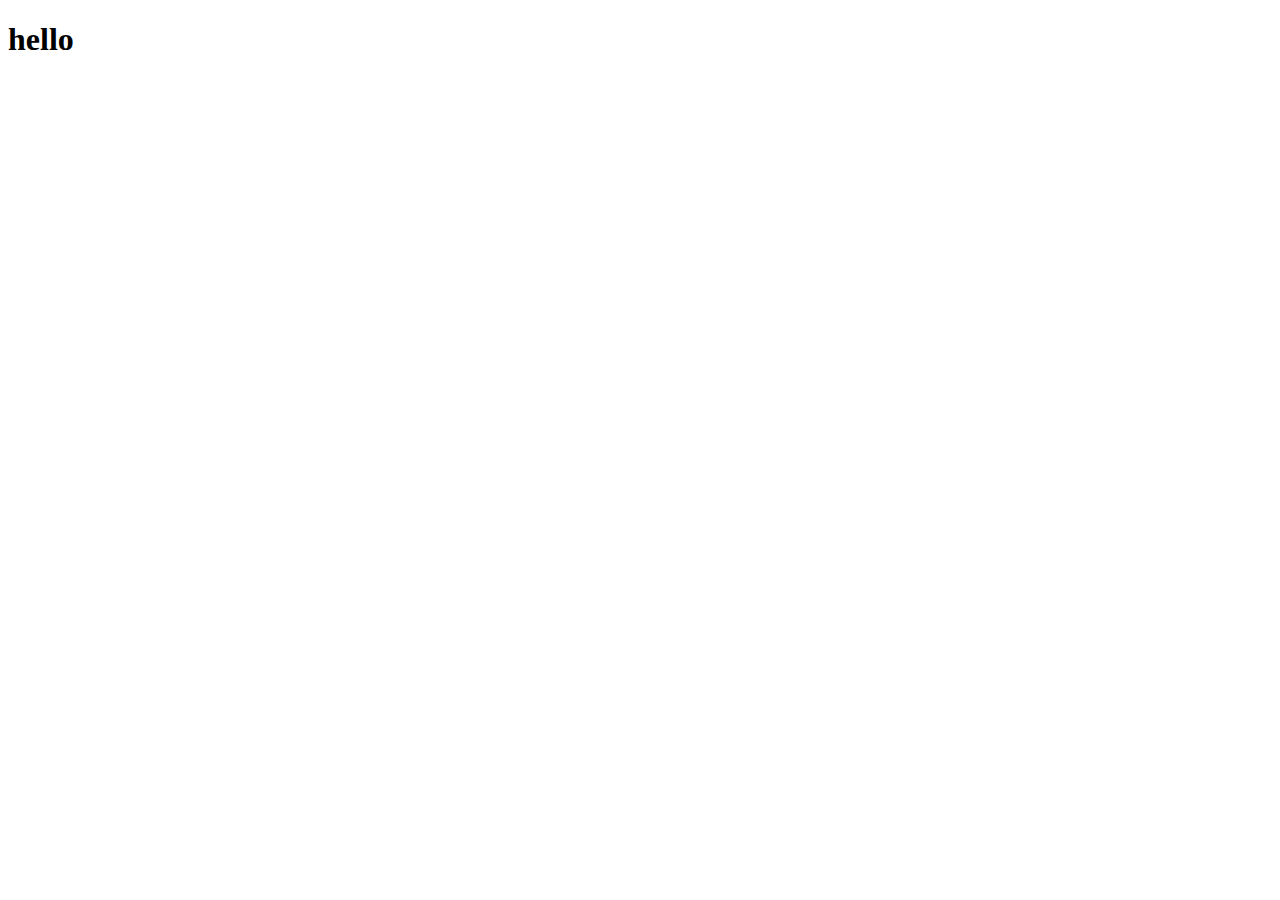
==== Temp/index.html @ e04f8f8b "up" ====
<!DOCTYPE html>
<html lang="en">
<head>
    <meta charset="UTF-8">
    <meta http-equiv="X-UA-Compatible" content="IE=edge">
    <meta name="viewport" content="width=device-width, initial-scale=1.0">
    <link rel="stylesheet" href="style.css">
    <title>Document</title>
</head>
<body>
    <h1>hello</h1>
</body>
</html>
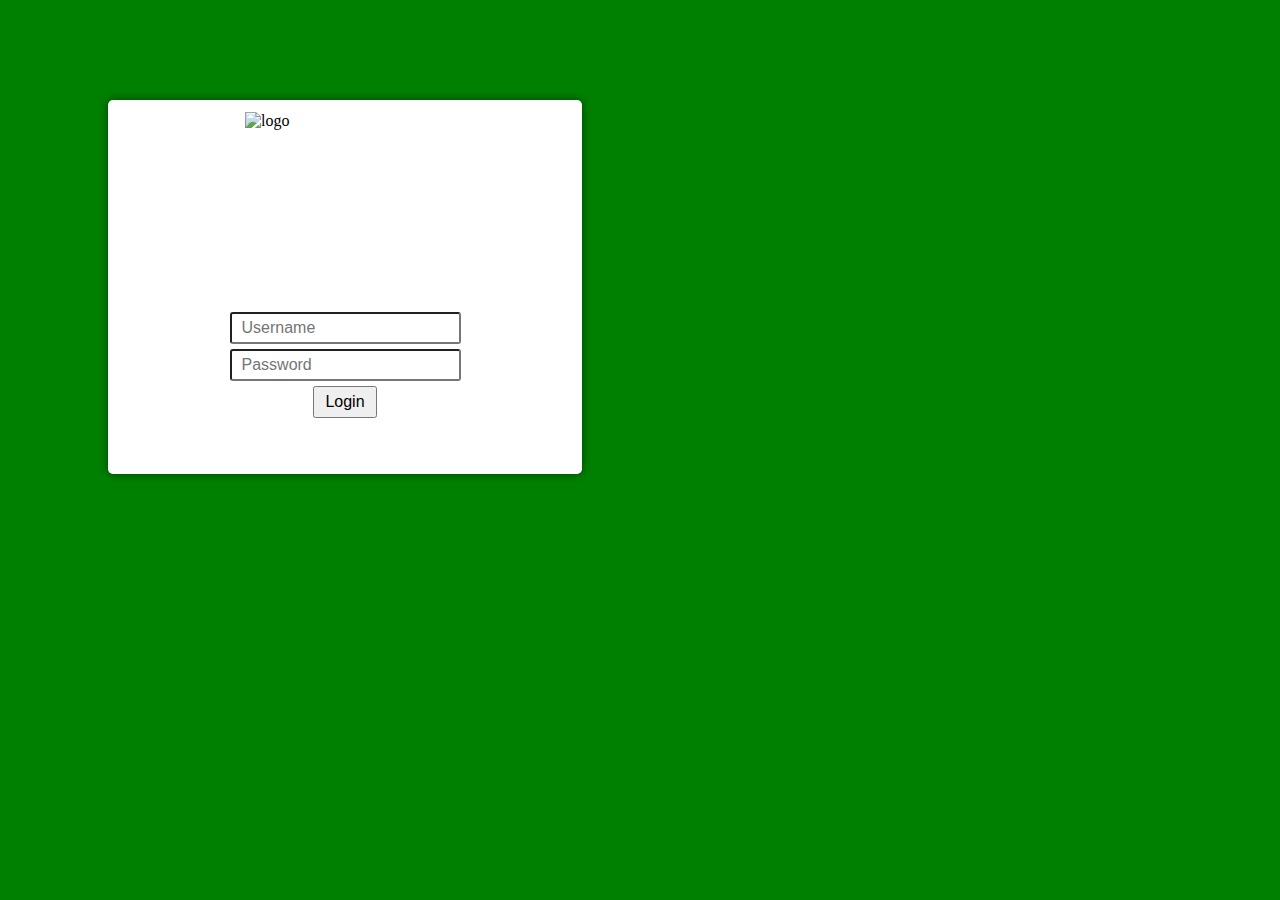
==== commit cfaf55a4: "up" ====
--- a/Temp/index.html
+++ b/Temp/index.html
@@ -1,5 +1,5 @@
 <!DOCTYPE html>
-<html lang="en">
+<html lang="pt-Br">
 <head>
     <meta charset="UTF-8">
     <meta http-equiv="X-UA-Compatible" content="IE=edge">
@@ -8,6 +8,57 @@
     <title>Document</title>
 </head>
 <body>
-    <h1>hello</h1>
+
+    <div class="container">
+        <img src="/DevWeb_UFC/MyClass/login/pngwing.com.png" alt="logo" id="logo">
+        <form id="login">
+            <input type="text" placeholder="Username">
+            <input type="password" placeholder="Password" name="" id="">
+            <button>Login</button>
+        </form>
+    </div>
+
+    <script>
+        const login = document.getElementById('login');
+        const username = document.querySelector('input[type="text"]');
+        const password = document.querySelector('input[type="password"]');
+
+        login.addEventListener('submit', (e) => {
+            e.preventDefault();
+            if (username.value === 'admin' && password.value === 'admin') {
+                alert('Login efetuado com sucesso!');
+            } else {
+                alert('Usuário ou senha incorretos!');
+            }
+        });
+
+        // <form @submit.prevent="login">
+        //     <input type="text" v-model="username">
+        //     <input type="password" v-model="password">
+        //     <button>Login</button> z
+        // </form>
+        // new Vue({
+        //     el: '#login',
+        //     data: {
+        //         username: '',
+        //         password: ''
+        //     },
+        //     methods: {
+        //         login() {
+        //             if (this.username === 'admin' && this.password === 'admin') {
+        //                 alert('Login efetuado com sucesso!');
+        //             } else {
+        //                 alert('Usuário ou senha incorretos!');
+        //             }
+        //         }
+        //     }
+        // });
+        
+        
+
+    </script>
+
+    
+
 </body>
 </html>--- a/Temp/style.css
+++ b/Temp/style.css
@@ -0,0 +1,65 @@
+@media only screen and (max-width: 400px){
+    .container{
+        width: 110px;
+        height: 20px;
+        display: block;
+        margin: 100px;
+        border: 3px;
+        border-radius: 5px;
+        background-color: rgb(255, 255, 255);
+        box-shadow: 0 0 10px rgba(0, 0, 0, 0.5);
+        padding: 12px;
+    }
+    body{
+        background-color: aqua;
+    }
+    
+}
+
+@media only screen and (min-width: 401px) and (max-width: 960px){
+    body{
+        background-color: rgb(224, 224, 224);
+    }
+}
+
+@media only screen and (min-width: 961px){
+    body{
+        background-color: green;
+    }
+}
+
+.container{
+    width: 450px;
+    height: 350px;
+    display: block;
+    margin: 100px;
+    border: 3px;
+    border-radius: 5px;
+    background-color: rgb(255, 255, 255);
+    box-shadow: 0 0 10px rgba(0, 0, 0, 0.5);
+    padding: 12px;
+}
+
+input{
+    display: block;
+    margin: 0 auto;
+    padding: 5px 10px;
+    font-size: 1em;
+    margin-bottom: 5px;
+    border-radius: 3px;
+}
+
+button{
+    display: block;
+    margin: 0 auto;
+    padding: 5px 10px;
+    font-size: 1em;
+    margin-bottom: 3px;
+}
+
+#logo{
+    margin: 0 auto;
+    display: block;
+    width: 200px;  
+    height: 200px;
+}